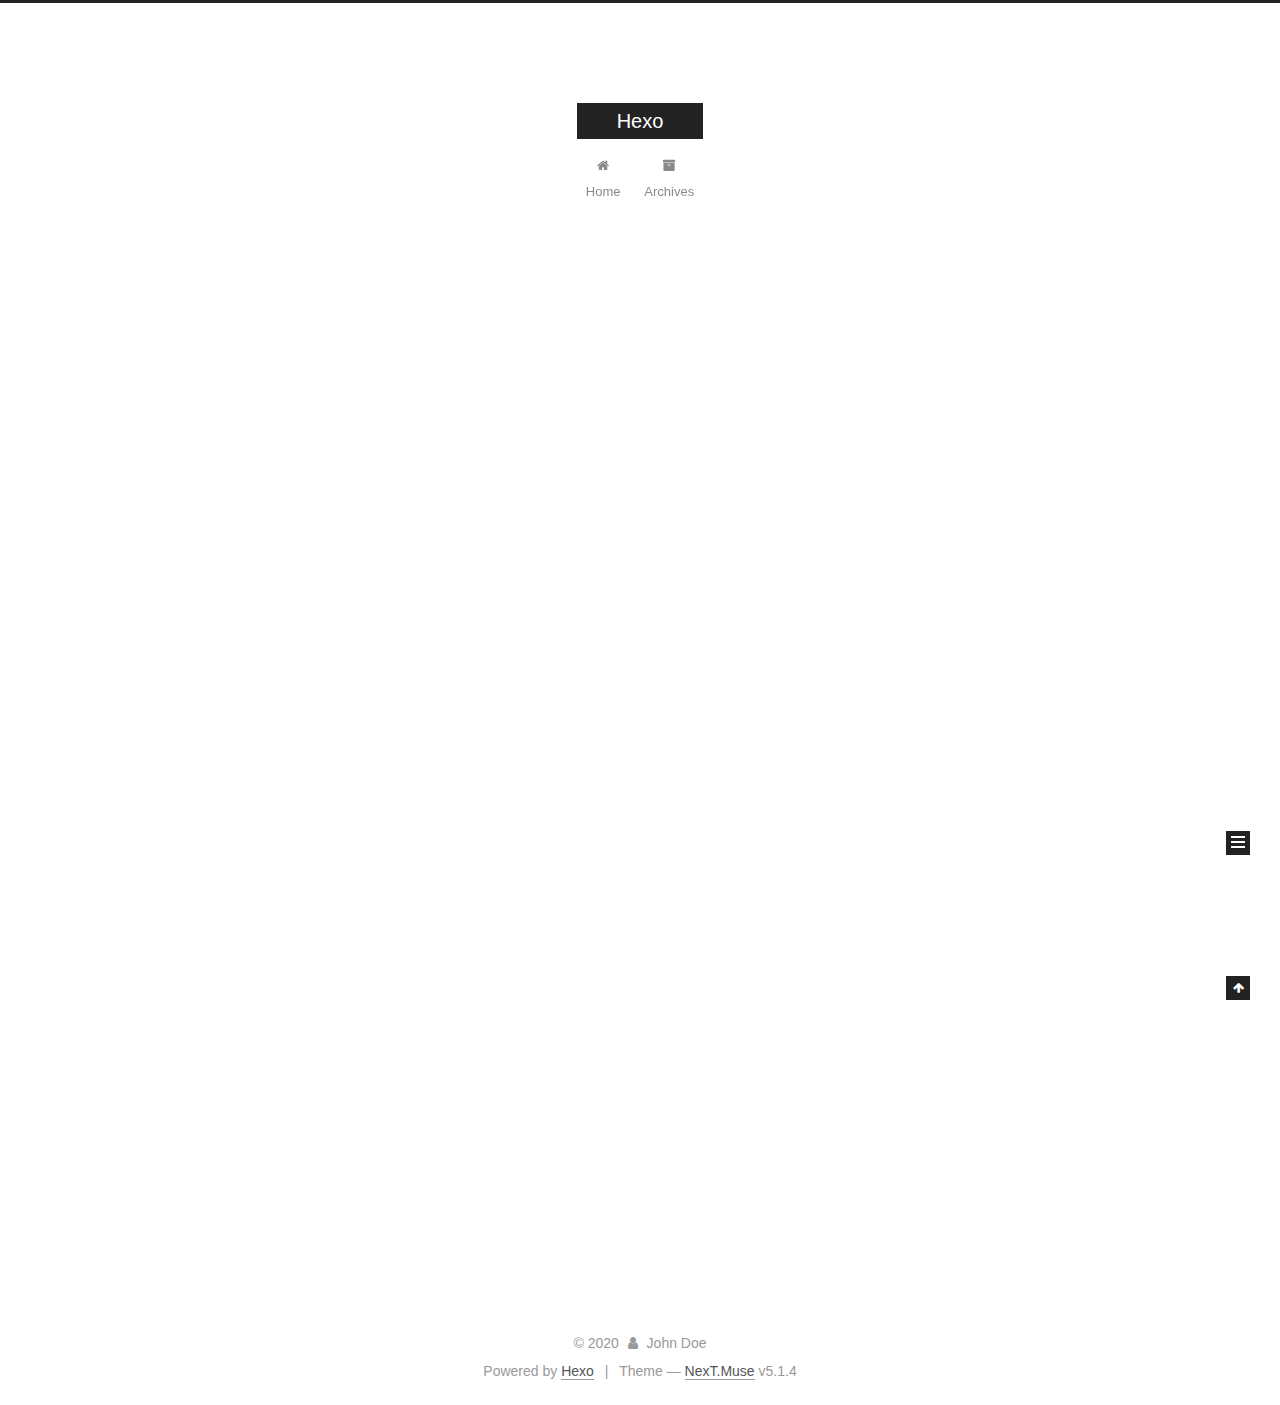
==== index.html @ 67e65409 "Site updated: 2020-12-05 16:28:05" ====
<!DOCTYPE html>



  


<html class="theme-next muse use-motion" lang="en">
<head>
  <meta charset="UTF-8"/>
<meta http-equiv="X-UA-Compatible" content="IE=edge" />
<meta name="viewport" content="width=device-width, initial-scale=1, maximum-scale=1"/>
<meta name="theme-color" content="#222">









<meta http-equiv="Cache-Control" content="no-transform" />
<meta http-equiv="Cache-Control" content="no-siteapp" />
















  
  
  <link href="/lib/fancybox/source/jquery.fancybox.css?v=2.1.5" rel="stylesheet" type="text/css" />







<link href="/lib/font-awesome/css/font-awesome.min.css?v=4.6.2" rel="stylesheet" type="text/css" />

<link href="/css/main.css?v=5.1.4" rel="stylesheet" type="text/css" />


  <link rel="apple-touch-icon" sizes="180x180" href="/images/apple-touch-icon-next.png?v=5.1.4">


  <link rel="icon" type="image/png" sizes="32x32" href="/images/favicon-32x32-next.png?v=5.1.4">


  <link rel="icon" type="image/png" sizes="16x16" href="/images/favicon-16x16-next.png?v=5.1.4">


  <link rel="mask-icon" href="/images/logo.svg?v=5.1.4" color="#222">





  <meta name="keywords" content="Hexo, NexT" />










<meta property="og:type" content="website">
<meta property="og:title" content="Hexo">
<meta property="og:url" content="http://example.com/index.html">
<meta property="og:site_name" content="Hexo">
<meta property="og:locale" content="en_US">
<meta property="article:author" content="John Doe">
<meta name="twitter:card" content="summary">



<script type="text/javascript" id="hexo.configurations">
  var NexT = window.NexT || {};
  var CONFIG = {
    root: '',
    scheme: 'Muse',
    version: '5.1.4',
    sidebar: {"position":"left","display":"post","offset":12,"b2t":false,"scrollpercent":false,"onmobile":false},
    fancybox: true,
    tabs: true,
    motion: {"enable":true,"async":false,"transition":{"post_block":"fadeIn","post_header":"slideDownIn","post_body":"slideDownIn","coll_header":"slideLeftIn","sidebar":"slideUpIn"}},
    duoshuo: {
      userId: '0',
      author: 'Author'
    },
    algolia: {
      applicationID: '',
      apiKey: '',
      indexName: '',
      hits: {"per_page":10},
      labels: {"input_placeholder":"Search for Posts","hits_empty":"We didn't find any results for the search: ${query}","hits_stats":"${hits} results found in ${time} ms"}
    }
  };
</script>



  <link rel="canonical" href="http://example.com/"/>





  <title>Hexo</title>
  








<meta name="generator" content="Hexo 5.2.0"></head>

<body itemscope itemtype="http://schema.org/WebPage" lang="en">

  
  
    
  

  <div class="container sidebar-position-left 
  page-home">
    <div class="headband"></div>

    <header id="header" class="header" itemscope itemtype="http://schema.org/WPHeader">
      <div class="header-inner"><div class="site-brand-wrapper">
  <div class="site-meta ">
    

    <div class="custom-logo-site-title">
      <a href="/"  class="brand" rel="start">
        <span class="logo-line-before"><i></i></span>
        <span class="site-title">Hexo</span>
        <span class="logo-line-after"><i></i></span>
      </a>
    </div>
      
        <p class="site-subtitle"></p>
      
  </div>

  <div class="site-nav-toggle">
    <button>
      <span class="btn-bar"></span>
      <span class="btn-bar"></span>
      <span class="btn-bar"></span>
    </button>
  </div>
</div>

<nav class="site-nav">
  

  
    <ul id="menu" class="menu">
      
        
        <li class="menu-item menu-item-home">
          <a href="/%20" rel="section">
            
              <i class="menu-item-icon fa fa-fw fa-home"></i> <br />
            
            Home
          </a>
        </li>
      
        
        <li class="menu-item menu-item-archives">
          <a href="/archives/%20" rel="section">
            
              <i class="menu-item-icon fa fa-fw fa-archive"></i> <br />
            
            Archives
          </a>
        </li>
      

      
    </ul>
  

  
</nav>



 </div>
    </header>

    <main id="main" class="main">
      <div class="main-inner">
        <div class="content-wrap">
          <div id="content" class="content">
            
  <section id="posts" class="posts-expand">
    
      

  

  
  
  

  <article class="post post-type-normal" itemscope itemtype="http://schema.org/Article">
  
  
  
  <div class="post-block">
    <link itemprop="mainEntityOfPage" href="http://example.com/2020/12/05/hello-world/">

    <span hidden itemprop="author" itemscope itemtype="http://schema.org/Person">
      <meta itemprop="name" content="">
      <meta itemprop="description" content="">
      <meta itemprop="image" content="/images/avatar.gif">
    </span>

    <span hidden itemprop="publisher" itemscope itemtype="http://schema.org/Organization">
      <meta itemprop="name" content="Hexo">
    </span>

    
      <header class="post-header">

        
        
          <h1 class="post-title" itemprop="name headline">
                
                <a class="post-title-link" href="/2020/12/05/hello-world/" itemprop="url">Hello World</a></h1>
        

        <div class="post-meta">
          <span class="post-time">
            
              <span class="post-meta-item-icon">
                <i class="fa fa-calendar-o"></i>
              </span>
              
                <span class="post-meta-item-text">Posted on</span>
              
              <time title="Post created" itemprop="dateCreated datePublished" datetime="2020-12-05T10:55:14+08:00">
                2020-12-05
              </time>
            

            

            
          </span>

          

          
            
          

          
          

          

          

          

        </div>
      </header>
    

    
    
    
    <div class="post-body" itemprop="articleBody">

      
      

      
        
          
            <p>Welcome to <a target="_blank" rel="noopener" href="https://hexo.io/">Hexo</a>! This is your very first post. Check <a target="_blank" rel="noopener" href="https://hexo.io/docs/">documentation</a> for more info. If you get any problems when using Hexo, you can find the answer in <a target="_blank" rel="noopener" href="https://hexo.io/docs/troubleshooting.html">troubleshooting</a> or you can ask me on <a target="_blank" rel="noopener" href="https://github.com/hexojs/hexo/issues">GitHub</a>.</p>
<h2 id="Quick-Start"><a href="#Quick-Start" class="headerlink" title="Quick Start"></a>Quick Start</h2><h3 id="Create-a-new-post"><a href="#Create-a-new-post" class="headerlink" title="Create a new post"></a>Create a new post</h3><figure class="highlight bash"><table><tr><td class="gutter"><pre><span class="line">1</span><br></pre></td><td class="code"><pre><span class="line">$ hexo new <span class="string">&quot;My New Post&quot;</span></span><br></pre></td></tr></table></figure>

<p>More info: <a target="_blank" rel="noopener" href="https://hexo.io/docs/writing.html">Writing</a></p>
<h3 id="Run-server"><a href="#Run-server" class="headerlink" title="Run server"></a>Run server</h3><figure class="highlight bash"><table><tr><td class="gutter"><pre><span class="line">1</span><br></pre></td><td class="code"><pre><span class="line">$ hexo server</span><br></pre></td></tr></table></figure>

<p>More info: <a target="_blank" rel="noopener" href="https://hexo.io/docs/server.html">Server</a></p>
<h3 id="Generate-static-files"><a href="#Generate-static-files" class="headerlink" title="Generate static files"></a>Generate static files</h3><figure class="highlight bash"><table><tr><td class="gutter"><pre><span class="line">1</span><br></pre></td><td class="code"><pre><span class="line">$ hexo generate</span><br></pre></td></tr></table></figure>

<p>More info: <a target="_blank" rel="noopener" href="https://hexo.io/docs/generating.html">Generating</a></p>
<h3 id="Deploy-to-remote-sites"><a href="#Deploy-to-remote-sites" class="headerlink" title="Deploy to remote sites"></a>Deploy to remote sites</h3><figure class="highlight bash"><table><tr><td class="gutter"><pre><span class="line">1</span><br></pre></td><td class="code"><pre><span class="line">$ hexo deploy</span><br></pre></td></tr></table></figure>

<p>More info: <a target="_blank" rel="noopener" href="https://hexo.io/docs/one-command-deployment.html">Deployment</a></p>

          
        
      
    </div>
    
    
    

    

    

    

    <footer class="post-footer">
      

      

      

      
      
        <div class="post-eof"></div>
      
    </footer>
  </div>
  
  
  
  </article>


    
  </section>

  


          </div>
          


          

        </div>
        
          
  
  <div class="sidebar-toggle">
    <div class="sidebar-toggle-line-wrap">
      <span class="sidebar-toggle-line sidebar-toggle-line-first"></span>
      <span class="sidebar-toggle-line sidebar-toggle-line-middle"></span>
      <span class="sidebar-toggle-line sidebar-toggle-line-last"></span>
    </div>
  </div>

  <aside id="sidebar" class="sidebar">
    
    <div class="sidebar-inner">

      

      

      <section class="site-overview-wrap sidebar-panel sidebar-panel-active">
        <div class="site-overview">
          <div class="site-author motion-element" itemprop="author" itemscope itemtype="http://schema.org/Person">
            
              <p class="site-author-name" itemprop="name"></p>
              <p class="site-description motion-element" itemprop="description"></p>
          </div>

          <nav class="site-state motion-element">

            
              <div class="site-state-item site-state-posts">
              
                <a href="/archives/%20%7C%7C%20archive">
              
                  <span class="site-state-item-count">1</span>
                  <span class="site-state-item-name">posts</span>
                </a>
              </div>
            

            

            

          </nav>

          

          

          
          

          
          

          

        </div>
      </section>

      

      

    </div>
  </aside>


        
      </div>
    </main>

    <footer id="footer" class="footer">
      <div class="footer-inner">
        <div class="copyright">&copy; <span itemprop="copyrightYear">2020</span>
  <span class="with-love">
    <i class="fa fa-user"></i>
  </span>
  <span class="author" itemprop="copyrightHolder">John Doe</span>

  
</div>


  <div class="powered-by">Powered by <a class="theme-link" target="_blank" href="https://hexo.io">Hexo</a></div>



  <span class="post-meta-divider">|</span>



  <div class="theme-info">Theme &mdash; <a class="theme-link" target="_blank" href="https://github.com/iissnan/hexo-theme-next">NexT.Muse</a> v5.1.4</div>




        







        
      </div>
    </footer>

    
      <div class="back-to-top">
        <i class="fa fa-arrow-up"></i>
        
      </div>
    

    

  </div>

  

<script type="text/javascript">
  if (Object.prototype.toString.call(window.Promise) !== '[object Function]') {
    window.Promise = null;
  }
</script>









  












  
  
    <script type="text/javascript" src="/lib/jquery/index.js?v=2.1.3"></script>
  

  
  
    <script type="text/javascript" src="/lib/fastclick/lib/fastclick.min.js?v=1.0.6"></script>
  

  
  
    <script type="text/javascript" src="/lib/jquery_lazyload/jquery.lazyload.js?v=1.9.7"></script>
  

  
  
    <script type="text/javascript" src="/lib/velocity/velocity.min.js?v=1.2.1"></script>
  

  
  
    <script type="text/javascript" src="/lib/velocity/velocity.ui.min.js?v=1.2.1"></script>
  

  
  
    <script type="text/javascript" src="/lib/fancybox/source/jquery.fancybox.pack.js?v=2.1.5"></script>
  


  


  <script type="text/javascript" src="/js/src/utils.js?v=5.1.4"></script>

  <script type="text/javascript" src="/js/src/motion.js?v=5.1.4"></script>



  
  

  

  


  <script type="text/javascript" src="/js/src/bootstrap.js?v=5.1.4"></script>



  


  




	





  





  












  





  

  

  

  
  

  

  

  

</body>
</html>
---- css/main.css ----
/* normalize.css v3.0.2 | MIT License | git.io/normalize */
html {
  font-family: sans-serif; /* 1 */
  -ms-text-size-adjust: 100%; /* 2 */
  -webkit-text-size-adjust: 100%; /* 2 */
}
body {
  margin: 0;
}
article,
aside,
details,
figcaption,
figure,
footer,
header,
hgroup,
main,
menu,
nav,
section,
summary {
  display: block;
}
audio,
canvas,
progress,
video {
  display: inline-block; /* 1 */
  vertical-align: baseline; /* 2 */
}
audio:not([controls]) {
  display: none;
  height: 0;
}
[hidden],
template {
  display: none;
}
a {
  background-color: transparent;
}
a:active,
a:hover {
  outline: 0;
}
abbr[title] {
  border-bottom: 1px dotted;
}
b,
strong {
  font-weight: bold;
}
dfn {
  font-style: italic;
}
h1 {
  font-size: 2em;
  margin: 0.67em 0;
}
mark {
  background: #ff0;
  color: #000;
}
small {
  font-size: 80%;
}
sub,
sup {
  font-size: 75%;
  line-height: 0;
  position: relative;
  vertical-align: baseline;
}
sup {
  top: -0.5em;
}
sub {
  bottom: -0.25em;
}
img {
  border: 0;
}
svg:not(:root) {
  overflow: hidden;
}
figure {
  margin: 1em 40px;
}
hr {
  -moz-box-sizing: content-box;
  box-sizing: content-box;
  height: 0;
}
pre {
  overflow: auto;
}
code,
kbd,
pre,
samp {
  font-family: monospace, monospace;
  font-size: 1em;
}
button,
input,
optgroup,
select,
textarea {
  color: inherit; /* 1 */
  font: inherit; /* 2 */
  margin: 0; /* 3 */
}
button {
  overflow: visible;
}
button,
select {
  text-transform: none;
}
button,
html input[type="button"],
input[type="reset"],
input[type="submit"] {
  -webkit-appearance: button; /* 2 */
  cursor: pointer; /* 3 */
}
button[disabled],
html input[disabled] {
  cursor: default;
}
button::-moz-focus-inner,
input::-moz-focus-inner {
  border: 0;
  padding: 0;
}
input {
  line-height: normal;
}
input[type="checkbox"],
input[type="radio"] {
  box-sizing: border-box; /* 1 */
  padding: 0; /* 2 */
}
input[type="number"]::-webkit-inner-spin-button,
input[type="number"]::-webkit-outer-spin-button {
  height: auto;
}
input[type="search"] {
  -webkit-appearance: textfield; /* 1 */
  -moz-box-sizing: content-box;
  -webkit-box-sizing: content-box; /* 2 */
  box-sizing: content-box;
}
input[type="search"]::-webkit-search-cancel-button,
input[type="search"]::-webkit-search-decoration {
  -webkit-appearance: none;
}
fieldset {
  border: 1px solid #c0c0c0;
  margin: 0 2px;
  padding: 0.35em 0.625em 0.75em;
}
legend {
  border: 0; /* 1 */
  padding: 0; /* 2 */
}
textarea {
  overflow: auto;
}
optgroup {
  font-weight: bold;
}
table {
  border-collapse: collapse;
  border-spacing: 0;
}
td,
th {
  padding: 0;
}
::selection {
  background: #262a30;
  color: #fff;
}
body {
  position: relative;
  font-family: 'Lato', "PingFang SC", "Microsoft YaHei", sans-serif;
  font-size: 14px;
  line-height: 2;
  color: #555;
  background: #fff;
}
@media (max-width: 767px) {
  body {
    padding-right: 0 !important;
  }
}
@media (min-width: 768px) and (max-width: 991px) {
  body {
    padding-right: 0 !important;
  }
}
@media (min-width: 1600px) {
  body {
    font-size: 16px;
  }
}
h1,
h2,
h3,
h4,
h5,
h6 {
  margin: 0;
  padding: 0;
  font-weight: bold;
  line-height: 1.5;
  font-family: 'Lato', "PingFang SC", "Microsoft YaHei", sans-serif;
}
h2,
h3,
h4,
h5,
h6 {
  margin: 20px 0 15px;
}
h1 {
  font-size: 22px;
}
@media (max-width: 767px) {
  h1 {
    font-size: 18px;
  }
}
h2 {
  font-size: 20px;
}
@media (max-width: 767px) {
  h2 {
    font-size: 16px;
  }
}
h3 {
  font-size: 18px;
}
@media (max-width: 767px) {
  h3 {
    font-size: 14px;
  }
}
h4 {
  font-size: 16px;
}
@media (max-width: 767px) {
  h4 {
    font-size: 12px;
  }
}
h5 {
  font-size: 14px;
}
@media (max-width: 767px) {
  h5 {
    font-size: 10px;
  }
}
h6 {
  font-size: 12px;
}
@media (max-width: 767px) {
  h6 {
    font-size: 8px;
  }
}
p {
  margin: 0 0 20px 0;
}
a {
  color: #555;
  text-decoration: none;
  outline: none;
  border-bottom: 1px solid #999;
  word-wrap: break-word;
}
a:hover {
  color: #222;
  border-bottom-color: #222;
}
blockquote {
  margin: 0;
  padding: 0;
}
img {
  display: block;
  margin: auto;
  max-width: 100%;
  height: auto;
}
hr {
  margin: 40px 0;
  height: 3px;
  border: none;
  background-color: #ddd;
  background-image: repeating-linear-gradient(-45deg, #fff, #fff 4px, transparent 4px, transparent 8px);
}
blockquote {
  padding: 0 15px;
  color: #666;
  border-left: 4px solid #ddd;
}
blockquote cite::before {
  content: "-";
  padding: 0 5px;
}
dt {
  font-weight: 700;
}
dd {
  margin: 0;
  padding: 0;
}
kbd {
  border: 1px solid #ccc;
  border-radius: 0.2em;
  box-shadow: 0.1em 0.1em 0.2em rgba(0,0,0,0.1);
  background-color: #f9f9f9;
  font-family: inherit;
  background-image: -webkit-linear-gradient(top, #eee, #fff, #eee);
  padding: 0.1em 0.3em;
  white-space: nowrap;
}
.text-left {
  text-align: left;
}
.text-center {
  text-align: center;
}
.text-right {
  text-align: right;
}
.text-justify {
  text-align: justify;
}
.text-nowrap {
  white-space: nowrap;
}
.text-lowercase {
  text-transform: lowercase;
}
.text-uppercase {
  text-transform: uppercase;
}
.text-capitalize {
  text-transform: capitalize;
}
.center-block {
  display: block;
  margin-left: auto;
  margin-right: auto;
}
.clearfix:before,
.clearfix:after {
  content: " ";
  display: table;
}
.clearfix:after {
  clear: both;
}
.pullquote {
  width: 45%;
}
.pullquote.left {
  float: left;
  margin-left: 5px;
  margin-right: 10px;
}
.pullquote.right {
  float: right;
  margin-left: 10px;
  margin-right: 5px;
}
.affix.affix.affix {
  position: fixed;
}
.translation {
  margin-top: -20px;
  font-size: 14px;
  color: #999;
}
.scrollbar-measure {
  width: 100px;
  height: 100px;
  overflow: scroll;
  position: absolute;
  top: -9999px;
}
.use-motion .motion-element {
  opacity: 0;
}
table {
  margin: 20px 0;
  width: 100%;
  border-collapse: collapse;
  border-spacing: 0;
  border: 1px solid #ddd;
  font-size: 14px;
  table-layout: fixed;
  word-wrap: break-all;
}
table>tbody>tr:nth-of-type(odd) {
  background-color: #f9f9f9;
}
table>tbody>tr:hover {
  background-color: #f5f5f5;
}
caption,
th,
td {
  padding: 8px;
  text-align: left;
  vertical-align: middle;
  font-weight: normal;
}
th,
td {
  border-bottom: 3px solid #ddd;
  border-right: 1px solid #eee;
}
th {
  padding-bottom: 10px;
  font-weight: 700;
}
td {
  border-bottom-width: 1px;
}
html,
body {
  height: 100%;
}
.container {
  position: relative;
  min-height: 100%;
}
.header-inner {
  margin: 0 auto;
  padding: 100px 0 70px;
  width: 700px;
}
@media (min-width: 1600px) {
  .container .header-inner {
    width: 900px;
  }
}
.main {
  padding-bottom: 150px;
}
.main-inner {
  margin: 0 auto;
  width: 700px;
}
@media (min-width: 1600px) {
  .container .main-inner {
    width: 900px;
  }
}
.footer {
  position: absolute;
  left: 0;
  bottom: 0;
  width: 100%;
  min-height: 50px;
}
.footer-inner {
  box-sizing: border-box;
  margin: 20px auto;
  width: 700px;
}
@media (min-width: 1600px) {
  .container .footer-inner {
    width: 900px;
  }
}
pre,
.highlight {
  overflow: auto;
  margin: 20px 0;
  padding: 0;
  font-size: 13px;
  color: #4d4d4c;
  background: #f7f7f7;
  line-height: 1.6;
}
pre,
code {
  font-family: consolas, Menlo, "PingFang SC", "Microsoft YaHei", monospace;
}
code {
  padding: 2px 4px;
  word-wrap: break-word;
  color: #555;
  background: #eee;
  border-radius: 3px;
  font-size: 13px;
}
pre {
  padding: 10px;
}
pre code {
  padding: 0;
  color: #4d4d4c;
  background: none;
  text-shadow: none;
}
.highlight {
  border-radius: 1px;
}
.highlight pre {
  border: none;
  margin: 0;
  padding: 10px 0;
}
.highlight table {
  margin: 0;
  width: auto;
  border: none;
}
.highlight td {
  border: none;
  padding: 0;
}
.highlight figcaption {
  font-size: 1em;
  color: #4d4d4c;
  line-height: 1em;
  margin-bottom: 1em;
}
.highlight figcaption:before,
.highlight figcaption:after {
  content: " ";
  display: table;
}
.highlight figcaption:after {
  clear: both;
}
.highlight figcaption a {
  float: right;
  color: #4d4d4c;
}
.highlight figcaption a:hover {
  border-bottom-color: #4d4d4c;
}
.highlight .gutter pre {
  padding-left: 10px;
  padding-right: 10px;
  color: #869194;
  text-align: right;
  background-color: #eff2f3;
}
.highlight .code pre {
  width: 100%;
  padding-left: 10px;
  padding-right: 10px;
  background-color: #f7f7f7;
}
.highlight .line {
  height: 20px;
}
.gutter {
  -webkit-user-select: none;
  -moz-user-select: none;
  -ms-user-select: none;
  user-select: none;
}
.gist table {
  width: auto;
}
.gist table td {
  border: none;
}
pre .deletion {
  background: #fdd;
}
pre .addition {
  background: #dfd;
}
pre .meta {
  color: #8959a8;
}
pre .comment {
  color: #8e908c;
}
pre .variable,
pre .attribute,
pre .tag,
pre .regexp,
pre .ruby .constant,
pre .xml .tag .title,
pre .xml .pi,
pre .xml .doctype,
pre .html .doctype,
pre .css .id,
pre .css .class,
pre .css .pseudo {
  color: #c82829;
}
pre .number,
pre .preprocessor,
pre .built_in,
pre .literal,
pre .params,
pre .constant,
pre .command {
  color: #f5871f;
}
pre .ruby .class .title,
pre .css .rules .attribute,
pre .string,
pre .value,
pre .inheritance,
pre .header,
pre .ruby .symbol,
pre .xml .cdata,
pre .special,
pre .number,
pre .formula {
  color: #718c00;
}
pre .title,
pre .css .hexcolor {
  color: #3e999f;
}
pre .function,
pre .python .decorator,
pre .python .title,
pre .ruby .function .title,
pre .ruby .title .keyword,
pre .perl .sub,
pre .javascript .title,
pre .coffeescript .title {
  color: #4271ae;
}
pre .keyword,
pre .javascript .function {
  color: #8959a8;
}
.full-image.full-image.full-image.full-image {
  border: none;
  max-width: 100%;
  width: auto;
  margin: 20px auto 25px;
}
@media (min-width: 992px) {
  .full-image.full-image.full-image.full-image {
    max-width: none;
    width: 110%;
    margin: 25px -5%;
  }
}
.blockquote-center,
.page-home .post-type-quote blockquote,
.page-post-detail .post-type-quote blockquote {
  position: relative;
  margin: 40px 0;
  padding: 0;
  border-left: none;
  text-align: center;
}
.blockquote-center::before,
.page-home .post-type-quote blockquote::before,
.page-post-detail .post-type-quote blockquote::before,
.blockquote-center::after,
.page-home .post-type-quote blockquote::after,
.page-post-detail .post-type-quote blockquote::after {
  position: absolute;
  content: ' ';
  display: block;
  width: 100%;
  height: 24px;
  opacity: 0.2;
  background-repeat: no-repeat;
  background-position: 0 -6px;
  background-size: 22px 22px;
}
.blockquote-center::before,
.page-home .post-type-quote blockquote::before,
.page-post-detail .post-type-quote blockquote::before {
  top: -20px;
  background-image: url("../images/quote-l.svg");
  border-top: 1px solid #ccc;
}
.blockquote-center::after,
.page-home .post-type-quote blockquote::after,
.page-post-detail .post-type-quote blockquote::after {
  bottom: -20px;
  background-image: url("../images/quote-r.svg");
  border-bottom: 1px solid #ccc;
  background-position: 100% 8px;
}
.blockquote-center p,
.page-home .post-type-quote blockquote p,
.page-post-detail .post-type-quote blockquote p,
.blockquote-center div,
.page-home .post-type-quote blockquote div,
.page-post-detail .post-type-quote blockquote div {
  text-align: center;
}
.post .post-body .group-picture img {
  box-sizing: border-box;
  padding: 0 3px;
  border: none;
}
.post .group-picture-row {
  overflow: hidden;
  margin-top: 6px;
}
.post .group-picture-row:first-child {
  margin-top: 0;
}
.post .group-picture-column {
  float: left;
}
.page-post-detail .post-body .group-picture-column {
  float: none;
  margin-top: 10px;
  width: auto !important;
}
.page-post-detail .post-body .group-picture-column img {
  margin: 0 auto;
}
.page-archive .group-picture-container {
  overflow: hidden;
}
.page-archive .group-picture-row {
  float: left;
}
.page-archive .group-picture-row:first-child {
  margin-top: 6px;
}
.page-archive .group-picture-column {
  max-width: 150px;
  max-height: 150px;
}
.post-body .note {
  position: relative;
  padding: 15px;
  margin-bottom: 20px;
  border: 1px solid #eee;
  border-left-width: 5px;
  border-radius: 3px;
}
.post-body .note h2,
.post-body .note h3,
.post-body .note h4,
.post-body .note h5,
.post-body .note h6 {
  margin-top: 0;
  margin-bottom: 0;
  border-bottom: initial;
  padding-top: 0 !important;
}
.post-body .note p:first-child,
.post-body .note ul:first-child,
.post-body .note ol:first-child,
.post-body .note table:first-child,
.post-body .note pre:first-child,
.post-body .note blockquote:first-child {
  margin-top: 0;
}
.post-body .note p:last-child,
.post-body .note ul:last-child,
.post-body .note ol:last-child,
.post-body .note table:last-child,
.post-body .note pre:last-child,
.post-body .note blockquote:last-child {
  margin-bottom: 0;
}
.post-body .note.default {
  border-left-color: #777;
}
.post-body .note.default h2,
.post-body .note.default h3,
.post-body .note.default h4,
.post-body .note.default h5,
.post-body .note.default h6 {
  color: #777;
}
.post-body .note.primary {
  border-left-color: #6f42c1;
}
.post-body .note.primary h2,
.post-body .note.primary h3,
.post-body .note.primary h4,
.post-body .note.primary h5,
.post-body .note.primary h6 {
  color: #6f42c1;
}
.post-body .note.info {
  border-left-color: #428bca;
}
.post-body .note.info h2,
.post-body .note.info h3,
.post-body .note.info h4,
.post-body .note.info h5,
.post-body .note.info h6 {
  color: #428bca;
}
.post-body .note.success {
  border-left-color: #5cb85c;
}
.post-body .note.success h2,
.post-body .note.success h3,
.post-body .note.success h4,
.post-body .note.success h5,
.post-body .note.success h6 {
  color: #5cb85c;
}
.post-body .note.warning {
  border-left-color: #f0ad4e;
}
.post-body .note.warning h2,
.post-body .note.warning h3,
.post-body .note.warning h4,
.post-body .note.warning h5,
.post-body .note.warning h6 {
  color: #f0ad4e;
}
.post-body .note.danger {
  border-left-color: #d9534f;
}
.post-body .note.danger h2,
.post-body .note.danger h3,
.post-body .note.danger h4,
.post-body .note.danger h5,
.post-body .note.danger h6 {
  color: #d9534f;
}
.post-body .label {
  display: inline;
  padding: 0 2px;
  white-space: nowrap;
}
.post-body .label.default {
  background-color: #f0f0f0;
}
.post-body .label.primary {
  background-color: #efe6f7;
}
.post-body .label.info {
  background-color: #e5f2f8;
}
.post-body .label.success {
  background-color: #e7f4e9;
}
.post-body .label.warning {
  background-color: #fcf6e1;
}
.post-body .label.danger {
  background-color: #fae8eb;
}
.post-body .tabs {
  position: relative;
  display: block;
  margin-bottom: 20px;
  padding-top: 10px;
}
.post-body .tabs ul.nav-tabs {
  margin: 0;
  padding: 0;
  display: flex;
  margin-bottom: -1px;
}
@media (max-width: 413px) {
  .post-body .tabs ul.nav-tabs {
    display: block;
    margin-bottom: 5px;
  }
}
.post-body .tabs ul.nav-tabs li.tab {
  list-style-type: none !important;
  margin: 0 0.25em 0 0;
  border-top: 3px solid transparent;
  border-left: 1px solid transparent;
  border-right: 1px solid transparent;
}
@media (max-width: 413px) {
  .post-body .tabs ul.nav-tabs li.tab {
    margin: initial;
    border-top: 1px solid transparent;
    border-left: 3px solid transparent;
    border-right: 1px solid transparent;
    border-bottom: 1px solid transparent;
  }
}
.post-body .tabs ul.nav-tabs li.tab a {
  outline: 0;
  border-bottom: initial;
  display: block;
  line-height: 1.8em;
  padding: 0.25em 0.75em;
  transition-duration: 0.2s;
  transition-timing-function: ease-out;
  transition-delay: 0s;
}
.post-body .tabs ul.nav-tabs li.tab a i {
  width: 1.285714285714286em;
}
.post-body .tabs ul.nav-tabs li.tab.active {
  border-top: 3px solid #fc6423;
  border-left: 1px solid #ddd;
  border-right: 1px solid #ddd;
  background-color: #fff;
}
@media (max-width: 413px) {
  .post-body .tabs ul.nav-tabs li.tab.active {
    border-top: 1px solid #ddd;
    border-left: 3px solid #fc6423;
    border-right: 1px solid #ddd;
    border-bottom: 1px solid #ddd;
  }
}
.post-body .tabs ul.nav-tabs li.tab.active a {
  cursor: default;
  color: #555;
}
.post-body .tabs .tab-content {
  background-color: #fff;
}
.post-body .tabs .tab-content .tab-pane {
  border: 1px solid #ddd;
  padding: 20px 20px 0 20px;
}
.post-body .tabs .tab-content .tab-pane:not(.active) {
  display: none !important;
}
.post-body .tabs .tab-content .tab-pane.active {
  display: block !important;
}
.btn {
  display: inline-block;
  padding: 0 20px;
  font-size: 14px;
  color: #fff;
  background: #222;
  border: 2px solid #222;
  text-decoration: none;
  border-radius: 0;
  transition-property: background-color;
  transition-duration: 0.2s;
  transition-timing-function: ease-in-out;
  transition-delay: 0s;
  line-height: 2;
}
.btn:hover {
  border-color: #222;
  color: #222;
  background: #fff;
}
.btn +.btn {
  margin: 0 0 8px 8px;
}
.btn .fa-fw {
  width: 1.285714285714286em;
  text-align: left;
}
.btn-bar {
  display: block;
  width: 22px;
  height: 2px;
  background: #555;
  border-radius: 1px;
}
.btn-bar+.btn-bar {
  margin-top: 4px;
}
.pagination {
  margin: 120px 0 40px;
  text-align: center;
  border-top: 1px solid #eee;
}
.page-number-basic,
.pagination .prev,
.pagination .next,
.pagination .page-number,
.pagination .space {
  display: inline-block;
  position: relative;
  top: -1px;
  margin: 0 10px;
  padding: 0 11px;
}
@media (max-width: 767px) {
  .page-number-basic,
  .pagination .prev,
  .pagination .next,
  .pagination .page-number,
  .pagination .space {
    margin: 0 5px;
  }
}
.pagination .prev,
.pagination .next,
.pagination .page-number {
  border-bottom: 0;
  border-top: 1px solid #eee;
  transition-property: border-color;
  transition-duration: 0.2s;
  transition-timing-function: ease-in-out;
  transition-delay: 0s;
}
.pagination .prev:hover,
.pagination .next:hover,
.pagination .page-number:hover {
  border-top-color: #222;
}
.pagination .space {
  padding: 0;
  margin: 0;
}
.pagination .prev {
  margin-left: 0;
}
.pagination .next {
  margin-right: 0;
}
.pagination .page-number.current {
  color: #fff;
  background: #ccc;
  border-top-color: #ccc;
}
@media (max-width: 767px) {
  .pagination {
    border-top: none;
  }
  .pagination .prev,
  .pagination .next,
  .pagination .page-number {
    margin-bottom: 10px;
    border-top: 0;
    border-bottom: 1px solid #eee;
    padding: 0 10px;
  }
  .pagination .prev:hover,
  .pagination .next:hover,
  .pagination .page-number:hover {
    border-bottom-color: #222;
  }
}
.comments {
  margin: 60px 20px 0;
}
.tag-cloud {
  text-align: center;
}
.tag-cloud a {
  display: inline-block;
  margin: 10px;
}
.back-to-top {
  box-sizing: border-box;
  position: fixed;
  bottom: -100px;
  right: 30px;
  z-index: 1050;
  padding: 0 6px;
  width: 24px;
  background: #222;
  font-size: 12px;
  opacity: 1;
  color: #fff;
  cursor: pointer;
  text-align: center;
  -webkit-transform: translateZ(0);
  transition-property: bottom;
  transition-duration: 0.2s;
  transition-timing-function: ease-in-out;
  transition-delay: 0s;
}
@media (min-width: 768px) and (max-width: 991px) {
  .back-to-top {
    display: none !important;
  }
}
@media (max-width: 767px) {
  .back-to-top {
    display: none !important;
  }
}
.back-to-top.back-to-top-on {
  bottom: 19px;
}
.header {
  background: transparent;
}
.header-inner {
  position: relative;
}
.headband {
  height: 3px;
  background: #222;
}
.site-meta {
  margin: 0;
  text-align: center;
}
@media (max-width: 767px) {
  .site-meta {
    text-align: center;
  }
}
.brand {
  position: relative;
  display: inline-block;
  padding: 0 40px;
  color: #fff;
  background: #222;
  border-bottom: none;
}
.brand:hover {
  color: #fff;
}
.logo {
  display: inline-block;
  margin-right: 5px;
  line-height: 36px;
  vertical-align: top;
}
.site-title {
  display: inline-block;
  vertical-align: top;
  line-height: 36px;
  font-size: 20px;
  font-weight: normal;
  font-family: 'Lato', "PingFang SC", "Microsoft YaHei", sans-serif;
}
.site-subtitle {
  margin-top: 10px;
  font-size: 13px;
  color: #999;
}
.use-motion .brand {
  opacity: 0;
}
.use-motion .logo,
.use-motion .site-title,
.use-motion .site-subtitle {
  opacity: 0;
  position: relative;
  top: -10px;
}
.site-nav-toggle {
  display: none;
  position: absolute;
  top: 10px;
  left: 10px;
}
@media (max-width: 767px) {
  .site-nav-toggle {
    display: block;
  }
}
.site-nav-toggle button {
  margin-top: 2px;
  padding: 9px 10px;
  background: transparent;
  border: none;
}
@media (max-width: 767px) {
  .site-nav {
    display: none;
    margin: 0 -10px;
    padding: 0 10px;
    clear: both;
    border-top: 1px solid #ddd;
  }
}
@media (min-width: 768px) and (max-width: 991px) {
  .site-nav {
    display: block !important;
  }
}
@media (min-width: 992px) {
  .site-nav {
    display: block !important;
  }
}
.menu {
  margin-top: 20px;
  padding-left: 0;
  text-align: center;
}
.menu .menu-item {
  display: inline-block;
  margin: 0 10px;
  list-style: none;
}
@media screen and (max-width: 767px) {
  .menu .menu-item {
    margin-top: 10px;
  }
}
.menu .menu-item a {
  display: block;
  font-size: 13px;
  line-height: inherit;
  border-bottom: 1px solid transparent;
  transition-property: border-color;
  transition-duration: 0.2s;
  transition-timing-function: ease-in-out;
  transition-delay: 0s;
}
.menu .menu-item a:hover {
  border-bottom-color: #222;
}
.menu .menu-item .fa {
  margin-right: 5px;
}
.use-motion .menu-item {
  opacity: 0;
}
.post-body {
  font-family: 'Lato', "PingFang SC", "Microsoft YaHei", sans-serif;
}
@media (max-width: 767px) {
  .post-body {
    word-break: break-word;
  }
}
.post-body .fancybox img {
  display: block !important;
  margin: 0 auto;
  cursor: pointer;
  cursor: zoom-in;
  cursor: -webkit-zoom-in;
}
.post-body .image-caption,
.post-body .figure .caption {
  margin: -20px auto 15px;
  text-align: center;
  font-size: 14px;
  color: #999;
  font-weight: bold;
  line-height: 1;
}
.post-sticky-flag {
  display: inline-block;
  font-size: 16px;
  -ms-transform: rotate(30deg);
  -webkit-transform: rotate(30deg);
  -moz-transform: rotate(30deg);
  -ms-transform: rotate(30deg);
  -o-transform: rotate(30deg);
  transform: rotate(30deg);
}
.use-motion .post-block,
.use-motion .pagination,
.use-motion .comments {
  opacity: 0;
}
.use-motion .post-header {
  opacity: 0;
}
.use-motion .post-body {
  opacity: 0;
}
.use-motion .collection-title {
  opacity: 0;
}
.posts-expand {
  padding-top: 40px;
}
@media (max-width: 767px) {
  .posts-expand {
    margin: 0 20px;
  }
  .post-body pre .gutter pre {
    padding-right: 10px;
  }
  .post-body .highlight {
    margin-left: 0px;
    margin-right: 0px;
    padding: 0;
  }
  .post-body .highlight .gutter pre {
    padding-right: 10px;
  }
}
@media (min-width: 992px) {
  .posts-expand .post-body {
    text-align: justify;
  }
}
.posts-expand .post-body h2,
.posts-expand .post-body h3,
.posts-expand .post-body h4,
.posts-expand .post-body h5,
.posts-expand .post-body h6 {
  padding-top: 10px;
}
.posts-expand .post-body h2 .header-anchor,
.posts-expand .post-body h3 .header-anchor,
.posts-expand .post-body h4 .header-anchor,
.posts-expand .post-body h5 .header-anchor,
.posts-expand .post-body h6 .header-anchor {
  float: right;
  margin-left: 10px;
  color: #ccc;
  border-bottom-style: none;
  visibility: hidden;
}
.posts-expand .post-body h2 .header-anchor:hover,
.posts-expand .post-body h3 .header-anchor:hover,
.posts-expand .post-body h4 .header-anchor:hover,
.posts-expand .post-body h5 .header-anchor:hover,
.posts-expand .post-body h6 .header-anchor:hover {
  color: inherit;
}
.posts-expand .post-body h2:hover .header-anchor,
.posts-expand .post-body h3:hover .header-anchor,
.posts-expand .post-body h4:hover .header-anchor,
.posts-expand .post-body h5:hover .header-anchor,
.posts-expand .post-body h6:hover .header-anchor {
  visibility: visible;
}
.posts-expand .post-body ul li {
  list-style: circle;
}
.posts-expand .post-body img {
  box-sizing: border-box;
  margin: auto;
  padding: 3px;
  border: 1px solid #ddd;
}
.posts-expand .post-body .fancybox img {
  margin: 0 auto 25px;
}
@media (max-width: 767px) {
  .posts-collapse {
    margin: 0 20px;
  }
  .posts-collapse .post-title,
  .posts-collapse .post-meta {
    display: block;
    width: auto;
    text-align: left;
  }
}
.posts-collapse {
  position: relative;
  z-index: 1010;
  margin-left: 55px;
}
.posts-collapse::after {
  content: " ";
  position: absolute;
  top: 20px;
  left: 0;
  margin-left: -2px;
  width: 4px;
  height: 100%;
  background: #f5f5f5;
  z-index: -1;
}
@media (max-width: 767px) {
  .posts-collapse {
    margin: 0 20px;
  }
}
.posts-collapse .collection-title {
  position: relative;
  margin: 60px 0;
}
.posts-collapse .collection-title h1,
.posts-collapse .collection-title h2 {
  margin-left: 20px;
}
.posts-collapse .collection-title small {
  color: #bbb;
  margin-left: 5px;
}
.posts-collapse .collection-title::before {
  content: " ";
  position: absolute;
  left: 0;
  top: 50%;
  margin-left: -4px;
  margin-top: -4px;
  width: 8px;
  height: 8px;
  background: #bbb;
  border-radius: 50%;
}
.posts-collapse .post {
  margin: 30px 0;
}
.posts-collapse .post-header {
  position: relative;
  transition-duration: 0.2s;
  transition-timing-function: ease-in-out;
  transition-delay: 0s;
  transition-property: border;
  border-bottom: 1px dashed #ccc;
}
.posts-collapse .post-header::before {
  content: " ";
  position: absolute;
  left: 0;
  top: 12px;
  width: 6px;
  height: 6px;
  margin-left: -4px;
  background: #bbb;
  border-radius: 50%;
  border: 1px solid #fff;
  transition-duration: 0.2s;
  transition-timing-function: ease-in-out;
  transition-delay: 0s;
  transition-property: background;
}
.posts-collapse .post-header:hover {
  border-bottom-color: #666;
}
.posts-collapse .post-header:hover::before {
  background: #222;
}
.posts-collapse .post-meta {
  position: absolute;
  font-size: 12px;
  left: 20px;
  top: 5px;
}
.posts-collapse .post-comments-count {
  display: none;
}
.posts-collapse .post-title {
  margin-left: 60px;
  font-size: 16px;
  font-weight: normal;
  line-height: inherit;
}
.posts-collapse .post-title::after {
  margin-left: 3px;
  opacity: 0.6;
}
.posts-collapse .post-title a {
  color: #666;
  border-bottom: none;
}
.page-home .post-type-quote .post-header,
.page-post-detail .post-type-quote .post-header,
.page-home .post-type-quote .post-tags,
.page-post-detail .post-type-quote .post-tags {
  display: none;
}
.posts-expand .post-title {
  text-align: center;
  word-break: break-word;
  font-weight: 400;
}
.posts-expand .post-title-link {
  display: inline-block;
  position: relative;
  color: #555;
  border-bottom: none;
  line-height: 1.2;
  vertical-align: top;
}
.posts-expand .post-title-link::before {
  content: "";
  position: absolute;
  width: 100%;
  height: 2px;
  bottom: 0;
  left: 0;
  background-color: #000;
  visibility: hidden;
  -webkit-transform: scaleX(0);
  -moz-transform: scaleX(0);
  -ms-transform: scaleX(0);
  -o-transform: scaleX(0);
  transform: scaleX(0);
  transition-duration: 0.2s;
  transition-timing-function: ease-in-out;
  transition-delay: 0s;
}
.posts-expand .post-title-link:hover::before {
  visibility: visible;
  -webkit-transform: scaleX(1);
  -moz-transform: scaleX(1);
  -ms-transform: scaleX(1);
  -o-transform: scaleX(1);
  transform: scaleX(1);
}
.posts-expand .post-title-link .fa {
  font-size: 16px;
}
.posts-expand .post-meta {
  margin: 3px 0 60px 0;
  color: #999;
  font-family: 'Lato', "PingFang SC", "Microsoft YaHei", sans-serif;
  font-size: 12px;
  text-align: center;
}
.posts-expand .post-meta .post-category-list {
  display: inline-block;
  margin: 0;
  padding: 3px;
}
.posts-expand .post-meta .post-category-list-link {
  color: #999;
}
.posts-expand .post-meta .post-description {
  font-size: 14px;
  margin-top: 2px;
}
.post-meta-divider {
  margin: 0 0.5em;
}
.post-meta-item-icon {
  margin-right: 3px;
}
@media (min-width: 768px) and (max-width: 991px) {
  .post-meta-item-icon {
    display: inline-block;
  }
}
@media (max-width: 767px) {
  .post-meta-item-icon {
    display: inline-block;
  }
}
@media (min-width: 768px) and (max-width: 991px) {
  .post-meta-item-text {
    display: none;
  }
}
@media (max-width: 767px) {
  .post-meta-item-text {
    display: none;
  }
}
@media (max-width: 767px) {
  .posts-expand .post-comments-count {
    display: none;
  }
}
.post-button {
  margin-top: 40px;
}
.posts-expand .post-tags {
  margin-top: 40px;
  text-align: center;
}
.posts-expand .post-tags a {
  display: inline-block;
  margin-right: 10px;
  font-size: 13px;
}
.post-nav {
  display: table;
  margin-top: 15px;
  width: 100%;
  border-top: 1px solid #eee;
}
.post-nav-divider {
  display: table-cell;
  width: 10%;
}
.post-nav-item {
  display: table-cell;
  padding: 10px 0 0 0;
  width: 45%;
  vertical-align: top;
}
.post-nav-item a {
  position: relative;
  display: block;
  line-height: 25px;
  font-size: 14px;
  color: #555;
  border-bottom: none;
}
.post-nav-item a:hover {
  color: #222;
  border-bottom: none;
}
.post-nav-item a:active {
  top: 2px;
}
.post-nav-item .fa {
  position: absolute;
  top: 8px;
  left: 0;
  font-size: 12px;
}
.post-nav-next a {
  padding-left: 15px;
}
.post-nav-prev {
  text-align: right;
}
.post-nav-prev a {
  padding-right: 15px;
}
.post-nav-prev .fa {
  right: 0;
  left: auto;
}
.posts-expand .post-eof {
  display: block;
  margin: 80px auto 60px;
  width: 8%;
  height: 1px;
  background: #ccc;
  text-align: center;
}
.post:last-child .post-eof.post-eof.post-eof {
  display: none;
}
.post-gallery {
  display: table;
  table-layout: fixed;
  width: 100%;
  border-collapse: separate;
}
.post-gallery-row {
  display: table-row;
}
.post-gallery .post-gallery-img {
  display: table-cell;
  text-align: center;
  vertical-align: middle;
  border: none;
}
.post-gallery .post-gallery-img img {
  max-width: 100%;
  max-height: 100%;
  border: none;
}
.fancybox-close,
.fancybox-close:hover {
  border: none;
}
.rtl.post-body p,
.rtl.post-body a,
.rtl.post-body h1,
.rtl.post-body h2,
.rtl.post-body h3,
.rtl.post-body h4,
.rtl.post-body h5,
.rtl.post-body h6,
.rtl.post-body li,
.rtl.post-body ul,
.rtl.post-body ol {
  direction: rtl;
  font-family: UKIJ Ekran;
}
.rtl.post-title {
  font-family: UKIJ Ekran;
}
.sidebar {
  position: fixed;
  right: 0;
  top: 0;
  bottom: 0;
  width: 0;
  z-index: 1040;
  box-shadow: inset 0 2px 6px #000;
  background: #222;
  -webkit-transform: translateZ(0);
}
.sidebar a {
  color: #999;
  border-bottom-color: #555;
}
.sidebar a:hover {
  color: #eee;
}
@media (min-width: 768px) and (max-width: 991px) {
  .sidebar {
    display: none !important;
  }
}
@media (max-width: 767px) {
  .sidebar {
    display: none !important;
  }
}
.sidebar-inner {
  position: relative;
  padding: 20px 10px;
  color: #999;
  text-align: center;
}
.site-overview-wrap {
  overflow: hidden;
}
.site-overview {
  overflow-y: auto;
  overflow-x: hidden;
}
.sidebar-toggle {
  position: fixed;
  right: 30px;
  bottom: 45px;
  width: 14px;
  height: 14px;
  padding: 5px;
  background: #222;
  line-height: 0;
  z-index: 1050;
  cursor: pointer;
  -webkit-transform: translateZ(0);
}
@media (min-width: 768px) and (max-width: 991px) {
  .sidebar-toggle {
    display: none !important;
  }
}
@media (max-width: 767px) {
  .sidebar-toggle {
    display: none !important;
  }
}
.sidebar-toggle-line {
  position: relative;
  display: inline-block;
  vertical-align: top;
  height: 2px;
  width: 100%;
  background: #fff;
  margin-top: 3px;
}
.sidebar-toggle-line:first-child {
  margin-top: 0;
}
.site-author-image {
  display: block;
  margin: 0 auto;
  padding: 2px;
  max-width: 96px;
  height: auto;
  border: 2px solid #333;
}
.site-author-name {
  margin: 5px 0 0;
  text-align: center;
  color: #f5f5f5;
  font-weight: normal;
}
.site-description {
  margin-top: 5px;
  text-align: center;
  font-size: 14px;
  color: #999;
}
.site-state {
  overflow: hidden;
  line-height: 1.4;
  white-space: nowrap;
  text-align: center;
}
.site-state-item {
  display: inline-block;
  padding: 0 15px;
  border-left: 1px solid #333;
}
.site-state-item:first-child {
  border-left: none;
}
.site-state-item a {
  border-bottom: none;
}
.site-state-item-count {
  display: block;
  text-align: center;
  color: inherit;
  font-weight: 600;
  font-size: 18px;
}
.site-state-item-name {
  font-size: 13px;
  color: inherit;
}
.feed-link {
  margin-top: 20px;
}
.feed-link a {
  display: inline-block;
  padding: 0 15px;
  color: #fc6423;
  border: 1px solid #fc6423;
  border-radius: 4px;
}
.feed-link a i {
  color: #fc6423;
  font-size: 14px;
}
.feed-link a:hover {
  color: #fff;
  background: #fc6423;
}
.feed-link a:hover i {
  color: #fff;
}
.links-of-author {
  margin-top: 20px;
}
.links-of-author a {
  display: inline-block;
  vertical-align: middle;
  margin-right: 10px;
  margin-bottom: 10px;
  border-bottom-color: #555;
  font-size: 13px;
}
.links-of-author a:before {
  display: inline-block;
  vertical-align: middle;
  margin-right: 3px;
  content: " ";
  width: 4px;
  height: 4px;
  border-radius: 50%;
  background: #1be387;
}
.links-of-blogroll {
  font-size: 13px;
}
.links-of-blogroll-title {
  margin-top: 20px;
  font-size: 14px;
  font-weight: 600;
}
.links-of-blogroll-list {
  margin: 0;
  padding: 0;
  list-style: none;
}
.links-of-blogroll-item {
  padding: 2px 10px;
}
.links-of-blogroll-item a {
  max-width: 280px;
  box-sizing: border-box;
  display: inline-block;
  overflow: hidden;
  white-space: nowrap;
  text-overflow: ellipsis;
}
.sidebar-nav {
  margin: 0 0 20px;
  padding-left: 0;
}
.sidebar-nav li {
  display: inline-block;
  cursor: pointer;
  border-bottom: 1px solid transparent;
  font-size: 14px;
  color: #555;
}
.sidebar-nav li:hover {
  color: #f5f5f5;
}
.page-post-detail .sidebar-nav-toc {
  padding: 0 5px;
}
.page-post-detail .sidebar-nav-overview {
  margin-left: 10px;
}
.sidebar-nav .sidebar-nav-active {
  color: #87daff;
  border-bottom-color: #87daff;
}
.sidebar-nav .sidebar-nav-active:hover {
  color: #87daff;
}
.sidebar-panel {
  display: none;
}
.sidebar-panel-active {
  display: block;
}
.post-toc-empty {
  font-size: 14px;
  color: #666;
}
.post-toc-wrap {
  overflow: hidden;
}
.post-toc {
  overflow: auto;
}
.post-toc ol {
  margin: 0;
  padding: 0 2px 5px 10px;
  text-align: left;
  list-style: none;
  font-size: 14px;
}
.post-toc ol > ol {
  padding-left: 0;
}
.post-toc ol a {
  transition-duration: 0.2s;
  transition-timing-function: ease-in-out;
  transition-delay: 0s;
  transition-property: all;
  color: #999;
  border-bottom-color: #555;
}
.post-toc ol a:hover {
  color: #ccc;
  border-bottom-color: #ccc;
}
.post-toc .nav-item {
  overflow: hidden;
  text-overflow: ellipsis;
  text-align: justify;
  white-space: nowrap;
  line-height: 1.8;
}
.post-toc .nav .nav-child {
  display: none;
}
.post-toc .nav .active > .nav-child {
  display: block;
}
.post-toc .nav .active-current > .nav-child {
  display: block;
}
.post-toc .nav .active-current > .nav-child > .nav-item {
  display: block;
}
.post-toc .nav .active > a {
  color: #87daff;
  border-bottom-color: #87daff;
}
.post-toc .nav .active-current > a {
  color: #87daff;
}
.post-toc .nav .active-current > a:hover {
  color: #87daff;
}
.footer {
  font-size: 14px;
  color: #999;
}
.footer img {
  border: none;
}
.footer-inner {
  text-align: center;
}
.with-love {
  display: inline-block;
  margin: 0 5px;
}
.powered-by,
.theme-info {
  display: inline-block;
}
.cc-license {
  margin-top: 10px;
  text-align: center;
}
.cc-license .cc-opacity {
  opacity: 0.7;
  border-bottom: none;
}
.cc-license .cc-opacity:hover {
  opacity: 0.9;
}
.cc-license img {
  display: inline-block;
}
.theme-next #ds-thread #ds-reset {
  color: #555;
}
.theme-next #ds-thread #ds-reset .ds-replybox {
  margin-bottom: 30px;
}
.theme-next #ds-thread #ds-reset .ds-replybox .ds-avatar,
.theme-next #ds-reset .ds-avatar img {
  box-shadow: none;
}
.theme-next #ds-thread #ds-reset .ds-textarea-wrapper {
  border-color: #c7d4e1;
  background: none;
  border-top-right-radius: 3px;
  border-top-left-radius: 3px;
}
.theme-next #ds-thread #ds-reset .ds-textarea-wrapper textarea {
  height: 60px;
}
.theme-next #ds-reset .ds-rounded-top {
  border-radius: 0;
}
.theme-next #ds-thread #ds-reset .ds-post-toolbar {
  box-sizing: border-box;
  border: 1px solid #c7d4e1;
  background: #f6f8fa;
}
.theme-next #ds-thread #ds-reset .ds-post-options {
  height: 40px;
  border: none;
  background: none;
}
.theme-next #ds-thread #ds-reset .ds-toolbar-buttons {
  top: 11px;
}
.theme-next #ds-thread #ds-reset .ds-sync {
  top: 5px;
}
.theme-next #ds-thread #ds-reset .ds-post-button {
  top: 4px;
  right: 5px;
  width: 90px;
  height: 30px;
  border: 1px solid #c5ced7;
  border-radius: 3px;
  background-image: linear-gradient(#fbfbfc, #f5f7f9);
  color: #60676d;
}
.theme-next #ds-thread #ds-reset .ds-post-button:hover {
  background-position: 0 -30px;
  color: #60676d;
}
.theme-next #ds-thread #ds-reset .ds-comments-info {
  padding: 10px 0;
}
.theme-next #ds-thread #ds-reset .ds-sort {
  display: none;
}
.theme-next #ds-thread #ds-reset li.ds-tab a.ds-current {
  border: none;
  background: #f6f8fa;
  color: #60676d;
}
.theme-next #ds-thread #ds-reset li.ds-tab a.ds-current:hover {
  background-color: #e9f0f7;
  color: #60676d;
}
.theme-next #ds-thread #ds-reset li.ds-tab a {
  border-radius: 2px;
  padding: 5px;
}
.theme-next #ds-thread #ds-reset .ds-login-buttons p {
  color: #999;
  line-height: 36px;
}
.theme-next #ds-thread #ds-reset .ds-login-buttons .ds-service-list li {
  height: 28px;
}
.theme-next #ds-thread #ds-reset .ds-service-list a {
  background: none;
  padding: 5px;
  border: 1px solid;
  border-radius: 3px;
  text-align: center;
}
.theme-next #ds-thread #ds-reset .ds-service-list a:hover {
  color: #fff;
  background: #666;
}
.theme-next #ds-thread #ds-reset .ds-service-list .ds-weibo {
  color: #fc9b00;
  border-color: #fc9b00;
}
.theme-next #ds-thread #ds-reset .ds-service-list .ds-weibo:hover {
  background: #fc9b00;
}
.theme-next #ds-thread #ds-reset .ds-service-list .ds-qq {
  color: #60a3ec;
  border-color: #60a3ec;
}
.theme-next #ds-thread #ds-reset .ds-service-list .ds-qq:hover {
  background: #60a3ec;
}
.theme-next #ds-thread #ds-reset .ds-service-list .ds-renren {
  color: #2e7ac4;
  border-color: #2e7ac4;
}
.theme-next #ds-thread #ds-reset .ds-service-list .ds-renren:hover {
  background: #2e7ac4;
}
.theme-next #ds-thread #ds-reset .ds-service-list .ds-douban {
  color: #37994c;
  border-color: #37994c;
}
.theme-next #ds-thread #ds-reset .ds-service-list .ds-douban:hover {
  background: #37994c;
}
.theme-next #ds-thread #ds-reset .ds-service-list .ds-kaixin {
  color: #fef20d;
  border-color: #fef20d;
}
.theme-next #ds-thread #ds-reset .ds-service-list .ds-kaixin:hover {
  background: #fef20d;
}
.theme-next #ds-thread #ds-reset .ds-service-list .ds-netease {
  color: #f00;
  border-color: #f00;
}
.theme-next #ds-thread #ds-reset .ds-service-list .ds-netease:hover {
  background: #f00;
}
.theme-next #ds-thread #ds-reset .ds-service-list .ds-sohu {
  color: #ffcb05;
  border-color: #ffcb05;
}
.theme-next #ds-thread #ds-reset .ds-service-list .ds-sohu:hover {
  background: #ffcb05;
}
.theme-next #ds-thread #ds-reset .ds-service-list .ds-baidu {
  color: #2831e0;
  border-color: #2831e0;
}
.theme-next #ds-thread #ds-reset .ds-service-list .ds-baidu:hover {
  background: #2831e0;
}
.theme-next #ds-thread #ds-reset .ds-service-list .ds-google {
  color: #166bec;
  border-color: #166bec;
}
.theme-next #ds-thread #ds-reset .ds-service-list .ds-google:hover {
  background: #166bec;
}
.theme-next #ds-thread #ds-reset .ds-service-list .ds-weixin {
  color: #00ce0d;
  border-color: #00ce0d;
}
.theme-next #ds-thread #ds-reset .ds-service-list .ds-weixin:hover {
  background: #00ce0d;
}
.theme-next #ds-thread #ds-reset .ds-service-list .ds-more-services {
  border: none;
}
.theme-next #ds-thread #ds-reset .ds-service-list .ds-more-services:hover {
  background: none;
}
.theme-next #ds-reset .duoshuo-ua-admin {
  display: inline-block;
  color: #f00;
}
.theme-next #ds-reset .duoshuo-ua-platform,
.theme-next #ds-reset .duoshuo-ua-browser {
  color: #ccc;
}
.theme-next #ds-reset .duoshuo-ua-platform .fa,
.theme-next #ds-reset .duoshuo-ua-browser .fa {
  display: inline-block;
  margin-right: 3px;
}
.theme-next #ds-reset .duoshuo-ua-separator {
  display: inline-block;
  margin-left: 5px;
}
.theme-next .this_ua {
  background-color: #ccc !important;
  border-radius: 4px;
  padding: 0 5px !important;
  margin: 1px 1px !important;
  border: 1px solid #bbb !important;
  color: #fff;
  display: inline-block !important;
}
.theme-next .this_ua.admin {
  background-color: #d9534f !important;
  border-color: #d9534f !important;
}
.theme-next .this_ua.platform.iOS,
.theme-next .this_ua.platform.Mac,
.theme-next .this_ua.platform.Windows {
  background-color: #39b3d7 !important;
  border-color: #46b8da !important;
}
.theme-next .this_ua.platform.Linux {
  background-color: #3a3a3a !important;
  border-color: #1f1f1f !important;
}
.theme-next .this_ua.platform.Android {
  background-color: #00c47d !important;
  border-color: #01b171 !important;
}
.theme-next .this_ua.browser.Mobile,
.theme-next .this_ua.browser.Chrome {
  background-color: #5cb85c !important;
  border-color: #4cae4c !important;
}
.theme-next .this_ua.browser.Firefox {
  background-color: #f0ad4e !important;
  border-color: #eea236 !important;
}
.theme-next .this_ua.browser.Maxthon,
.theme-next .this_ua.browser.IE {
  background-color: #428bca !important;
  border-color: #357ebd !important;
}
.theme-next .this_ua.browser.baidu,
.theme-next .this_ua.browser.UCBrowser,
.theme-next .this_ua.browser.Opera {
  background-color: #d9534f !important;
  border-color: #d43f3a !important;
}
.theme-next .this_ua.browser.Android,
.theme-next .this_ua.browser.QQBrowser {
  background-color: #78ace9 !important;
  border-color: #4cae4c !important;
}
.post-spread {
  margin-top: 20px;
  text-align: center;
}
.jiathis_style {
  display: inline-block;
}
.jiathis_style a {
  border: none;
}
.fa {
  font-family: FontAwesome !important;
}
.post-spread {
  margin-top: 20px;
  text-align: center;
}
.bdshare-slide-button-box a {
  border: none;
}
.bdsharebuttonbox {
  display: inline-block;
}
.bdsharebuttonbox a {
  border: none;
}
.local-search-pop-overlay {
  position: fixed;
  width: 100%;
  height: 100%;
  top: 0;
  left: 0;
  z-index: 2080;
  background-color: rgba(0,0,0,0.3);
}
.local-search-popup {
  display: none;
  position: fixed;
  top: 10%;
  left: 50%;
  margin-left: -350px;
  width: 700px;
  height: 80%;
  padding: 0;
  background: #fff;
  color: #333;
  z-index: 9999;
  border-radius: 5px;
}
@media (max-width: 767px) {
  .local-search-popup {
    padding: 0;
    top: 0;
    left: 0;
    margin: 0;
    width: 100%;
    height: 100%;
    border-radius: 0;
  }
}
.local-search-popup ul.search-result-list {
  padding: 0;
  margin: 0 5px;
}
.local-search-popup p.search-result {
  border-bottom: 1px dashed #ccc;
  padding: 5px 0;
}
.local-search-popup a.search-result-title {
  font-weight: bold;
  font-size: 16px;
}
.local-search-popup .search-keyword {
  border-bottom: 1px dashed #f00;
  font-weight: bold;
  color: #f00;
}
.local-search-popup .local-search-header {
  padding: 5px;
  height: 36px;
  background: #f5f5f5;
  border-top-left-radius: 5px;
  border-top-right-radius: 5px;
}
.local-search-popup #local-search-result {
  overflow: auto;
  position: relative;
  padding: 5px 25px;
  height: calc(100% - 55px);
}
.local-search-popup .local-search-input-wrapper {
  display: inline-block;
  width: calc(100% - 90px);
  height: 36px;
  line-height: 36px;
  padding: 0 5px;
}
.local-search-popup .local-search-input-wrapper input {
  padding: 8px 0;
  height: 20px;
  display: block;
  width: 100%;
  outline: none;
  border: none;
  background: transparent;
  vertical-align: middle;
}
.local-search-popup .search-icon,
.local-search-popup .popup-btn-close {
  display: inline-block;
  font-size: 18px;
  color: #999;
  height: 36px;
  width: 18px;
  padding-left: 10px;
  padding-right: 10px;
}
.local-search-popup .search-icon {
  float: left;
}
.local-search-popup .popup-btn-close {
  border-left: 1px solid #eee;
  float: right;
  cursor: pointer;
}
.local-search-popup #no-result {
  position: absolute;
  left: 50%;
  top: 50%;
  -webkit-transform: translate(-50%, -50%);
  -webkit-transform: translate(-50%, -50%);
  -moz-transform: translate(-50%, -50%);
  -ms-transform: translate(-50%, -50%);
  -o-transform: translate(-50%, -50%);
  transform: translate(-50%, -50%);
  color: #ccc;
}
.site-uv,
.site-pv,
.page-pv {
  display: inline-block;
}
.site-uv .busuanzi-value,
.site-pv .busuanzi-value,
.page-pv .busuanzi-value {
  margin: 0 5px;
}
.site-uv {
  margin-right: 10px;
}
.site-uv::after {
  content: "|";
  padding-left: 10px;
}
.page-archive .archive-page-counter {
  position: relative;
  top: 3px;
  left: 20px;
}
@media (max-width: 767px) {
  .page-archive .archive-page-counter {
    top: 5px;
  }
}
.page-archive .posts-collapse .archive-move-on {
  position: absolute;
  top: 11px;
  left: 0;
  margin-left: -6px;
  width: 10px;
  height: 10px;
  opacity: 0.5;
  background: #555;
  border: 1px solid #fff;
  border-radius: 50%;
}
.category-all-page .category-all-title {
  text-align: center;
}
.category-all-page .category-all {
  margin-top: 20px;
}
.category-all-page .category-list {
  margin: 0;
  padding: 0;
  list-style: none;
}
.category-all-page .category-list-item {
  margin: 5px 10px;
}
.category-all-page .category-list-count {
  color: #bbb;
}
.category-all-page .category-list-count:before {
  display: inline;
  content: " (";
}
.category-all-page .category-list-count:after {
  display: inline;
  content: ") ";
}
.category-all-page .category-list-child {
  padding-left: 10px;
}
#schedule ul#event-list {
  padding-left: 30px;
}
#schedule ul#event-list hr {
  margin: 20px 0 45px 0 !important;
  background: #222;
}
#schedule ul#event-list hr:after {
  display: inline-block;
  content: 'NOW';
  background: #222;
  color: #fff;
  font-weight: bold;
  text-align: right;
  padding: 0 5px;
}
#schedule ul#event-list li.event {
  margin: 20px 0px;
  background: #f9f9f9;
  padding-left: 10px;
  min-height: 40px;
}
#schedule ul#event-list li.event h2.event-summary {
  margin: 0;
  padding-bottom: 3px;
}
#schedule ul#event-list li.event h2.event-summary:before {
  display: inline-block;
  font-family: FontAwesome;
  font-size: 8px;
  content: '\f111';
  vertical-align: middle;
  margin-right: 25px;
  color: #bbb;
}
#schedule ul#event-list li.event span.event-relative-time {
  display: inline-block;
  font-size: 12px;
  font-weight: 400;
  padding-left: 12px;
  color: #bbb;
}
#schedule ul#event-list li.event span.event-details {
  display: block;
  color: #bbb;
  margin-left: 56px;
  padding-top: 3px;
  padding-bottom: 6px;
  text-indent: -24px;
  line-height: 18px;
}
#schedule ul#event-list li.event span.event-details:before {
  text-indent: 0;
  display: inline-block;
  width: 14px;
  font-family: FontAwesome;
  text-align: center;
  margin-right: 9px;
  color: #bbb;
}
#schedule ul#event-list li.event span.event-details.event-location:before {
  content: '\f041';
}
#schedule ul#event-list li.event span.event-details.event-duration:before {
  content: '\f017';
}
#schedule ul#event-list li.event-past {
  background: #fcfcfc;
}
#schedule ul#event-list li.event-past > * {
  opacity: 0.6;
}
#schedule ul#event-list li.event-past h2.event-summary {
  color: #bbb;
}
#schedule ul#event-list li.event-past h2.event-summary:before {
  color: #dfdfdf;
}
#schedule ul#event-list li.event-now {
  background: #222;
  color: #fff;
  padding: 15px 0 15px 10px;
}
#schedule ul#event-list li.event-now h2.event-summary:before {
  -webkit-transform: scale(1.2);
  -moz-transform: scale(1.2);
  -ms-transform: scale(1.2);
  -o-transform: scale(1.2);
  transform: scale(1.2);
  color: #fff;
  animation: dot-flash 1s alternate infinite ease-in-out;
}
#schedule ul#event-list li.event-now * {
  color: #fff !important;
}
@-moz-keyframes dot-flash {
  from {
    opacity: 1;
    -webkit-transform: scale(1.1);
    -moz-transform: scale(1.1);
    -ms-transform: scale(1.1);
    -o-transform: scale(1.1);
    transform: scale(1.1);
  }
  to {
    opacity: 0;
    -webkit-transform: scale(1);
    -moz-transform: scale(1);
    -ms-transform: scale(1);
    -o-transform: scale(1);
    transform: scale(1);
  }
}
@-webkit-keyframes dot-flash {
  from {
    opacity: 1;
    -webkit-transform: scale(1.1);
    -moz-transform: scale(1.1);
    -ms-transform: scale(1.1);
    -o-transform: scale(1.1);
    transform: scale(1.1);
  }
  to {
    opacity: 0;
    -webkit-transform: scale(1);
    -moz-transform: scale(1);
    -ms-transform: scale(1);
    -o-transform: scale(1);
    transform: scale(1);
  }
}
@-o-keyframes dot-flash {
  from {
    opacity: 1;
    -webkit-transform: scale(1.1);
    -moz-transform: scale(1.1);
    -ms-transform: scale(1.1);
    -o-transform: scale(1.1);
    transform: scale(1.1);
  }
  to {
    opacity: 0;
    -webkit-transform: scale(1);
    -moz-transform: scale(1);
    -ms-transform: scale(1);
    -o-transform: scale(1);
    transform: scale(1);
  }
}
@keyframes dot-flash {
  from {
    opacity: 1;
    -webkit-transform: scale(1.1);
    -moz-transform: scale(1.1);
    -ms-transform: scale(1.1);
    -o-transform: scale(1.1);
    transform: scale(1.1);
  }
  to {
    opacity: 0;
    -webkit-transform: scale(1);
    -moz-transform: scale(1);
    -ms-transform: scale(1);
    -o-transform: scale(1);
    transform: scale(1);
  }
}
.page-post-detail .sidebar-toggle-line {
  background: #87daff;
}
.page-post-detail .comments {
  overflow: hidden;
}
@media (max-width: 767px) {
  .header-inner,
  .container .main-inner,
  .footer-inner {
    width: auto;
  }
}
embed {
  display: block;
  margin: 0px auto 25px auto;
}
.custom-logo .site-meta-headline {
  text-align: center;
}
.custom-logo .brand {
  background: none;
}
.custom-logo .site-title {
  margin: 10px auto 0;
  font-size: 24px;
  color: #222;
}
.custom-logo .site-title a {
  border: none;
}
.custom-logo-image {
  margin: 0 auto;
  padding: 5px;
  max-width: 150px;
  background: #fff;
}
@media (max-width: 767px) {
  .site-nav {
    position: absolute;
    left: 0;
    top: 52px;
    margin: 0;
    width: 100%;
    padding: 0;
    background: #fff;
    border-bottom: 1px solid #ddd;
    z-index: 1030;
  }
}
@media (max-width: 767px) {
  .menu {
    text-align: left;
  }
}
@media (max-width: 767px) {
  .menu .menu-item {
    display: block;
    margin: 0 10px;
    vertical-align: top;
  }
}
@media (max-width: 767px) {
  .menu .menu-item br {
    display: none;
  }
}
@media (max-width: 767px) {
  .menu .menu-item a {
    padding: 5px 10px;
  }
}
.menu .menu-item .fa {
  margin-right: 0;
}
.site-search form {
  display: none;
}
.links-of-blogroll-inline .links-of-blogroll-item {
  display: inline-block;
}
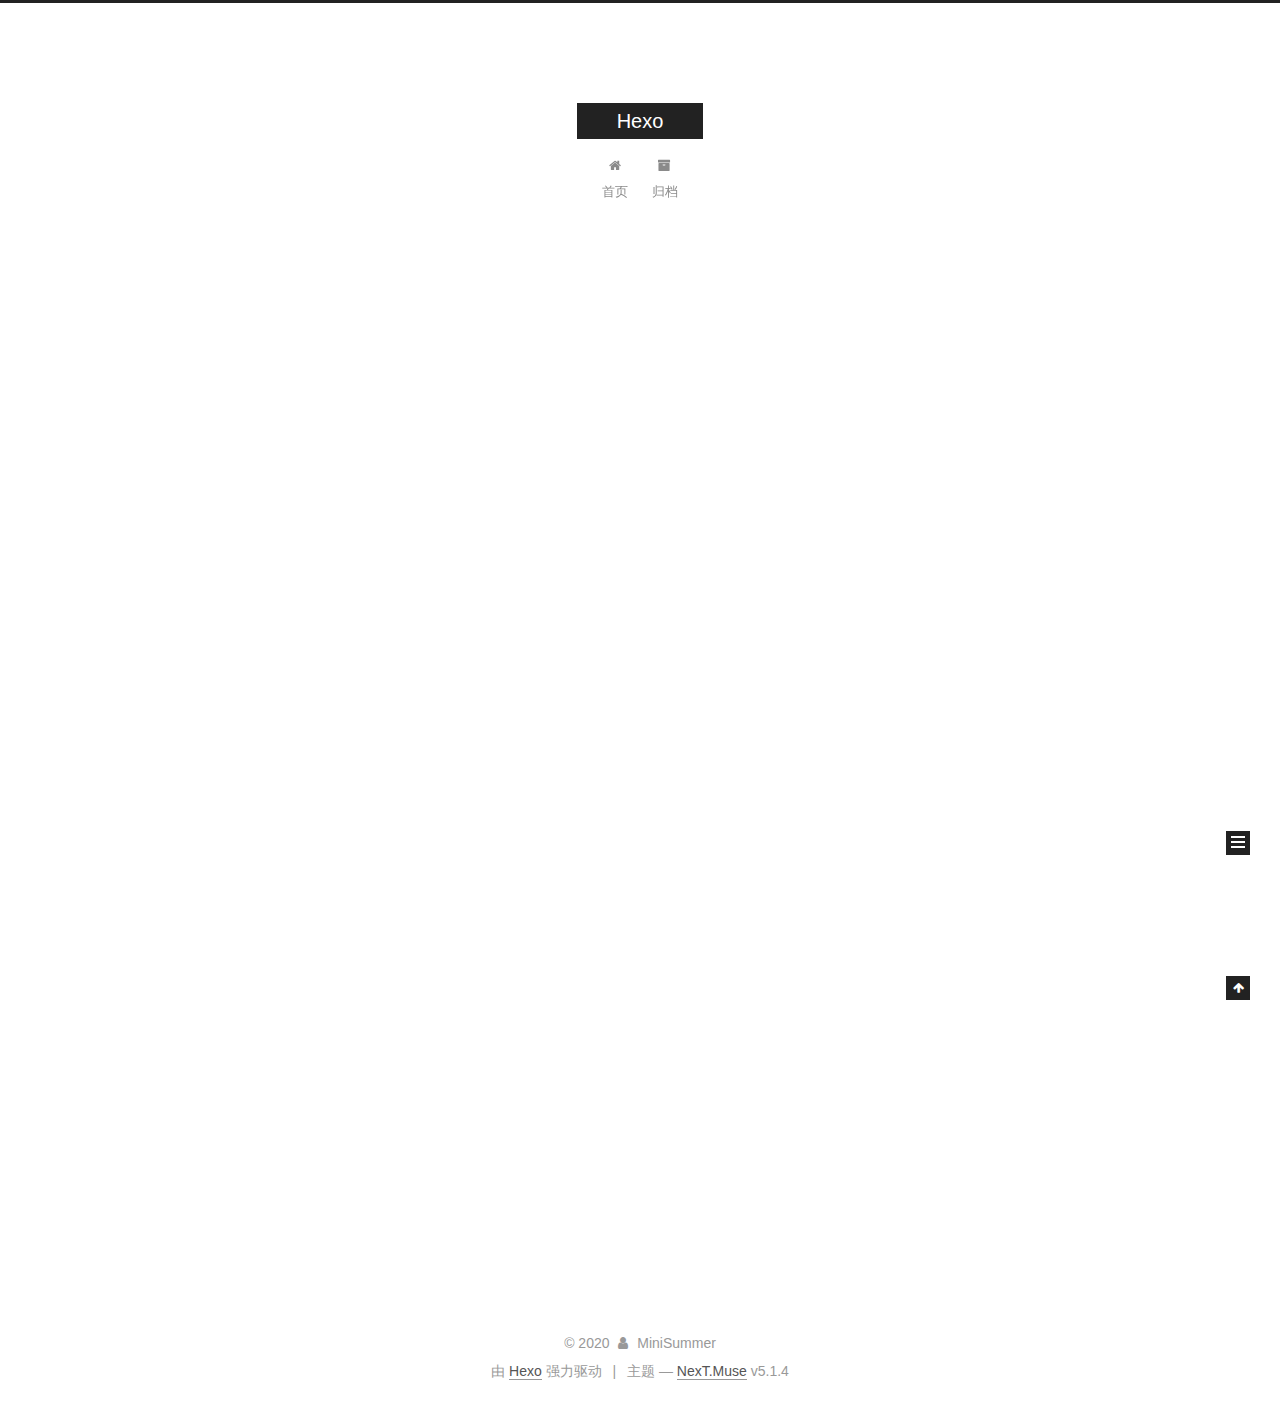
==== commit 7e9ce728: "Site updated: 2020-12-05 16:43:25" ====
--- a/index.html
+++ b/index.html
@@ -5,7 +5,7 @@
   
 
 
-<html class="theme-next muse use-motion" lang="en">
+<html class="theme-next muse use-motion" lang="zh-Hans">
 <head>
   <meta charset="UTF-8"/>
 <meta http-equiv="X-UA-Compatible" content="IE=edge" />
@@ -83,8 +83,8 @@
 <meta property="og:title" content="Hexo">
 <meta property="og:url" content="http://example.com/index.html">
 <meta property="og:site_name" content="Hexo">
-<meta property="og:locale" content="en_US">
-<meta property="article:author" content="John Doe">
+<meta property="og:locale">
+<meta property="article:author" content="MiniSummer">
 <meta name="twitter:card" content="summary">
 
 
@@ -101,7 +101,7 @@
     motion: {"enable":true,"async":false,"transition":{"post_block":"fadeIn","post_header":"slideDownIn","post_body":"slideDownIn","coll_header":"slideLeftIn","sidebar":"slideUpIn"}},
     duoshuo: {
       userId: '0',
-      author: 'Author'
+      author: '博主'
     },
     algolia: {
       applicationID: '',
@@ -133,7 +133,7 @@
 
 <meta name="generator" content="Hexo 5.2.0"></head>
 
-<body itemscope itemtype="http://schema.org/WebPage" lang="en">
+<body itemscope itemtype="http://schema.org/WebPage" lang="zh-Hans">
 
   
   
@@ -182,7 +182,7 @@
             
               <i class="menu-item-icon fa fa-fw fa-home"></i> <br />
             
-            Home
+            首页
           </a>
         </li>
       
@@ -192,7 +192,7 @@
             
               <i class="menu-item-icon fa fa-fw fa-archive"></i> <br />
             
-            Archives
+            归档
           </a>
         </li>
       
@@ -258,9 +258,9 @@
                 <i class="fa fa-calendar-o"></i>
               </span>
               
-                <span class="post-meta-item-text">Posted on</span>
+                <span class="post-meta-item-text">发表于</span>
               
-              <time title="Post created" itemprop="dateCreated datePublished" datetime="2020-12-05T10:55:14+08:00">
+              <time title="创建于" itemprop="dateCreated datePublished" datetime="2020-12-05T10:55:14+08:00">
                 2020-12-05
               </time>
             
@@ -395,7 +395,7 @@
                 <a href="/archives/%20%7C%7C%20archive">
               
                   <span class="site-state-item-count">1</span>
-                  <span class="site-state-item-name">posts</span>
+                  <span class="site-state-item-name">日志</span>
                 </a>
               </div>
             
@@ -439,13 +439,13 @@
   <span class="with-love">
     <i class="fa fa-user"></i>
   </span>
-  <span class="author" itemprop="copyrightHolder">John Doe</span>
+  <span class="author" itemprop="copyrightHolder">MiniSummer</span>
 
   
 </div>
 
 
-  <div class="powered-by">Powered by <a class="theme-link" target="_blank" href="https://hexo.io">Hexo</a></div>
+  <div class="powered-by">由 <a class="theme-link" target="_blank" href="https://hexo.io">Hexo</a> 强力驱动</div>
 
 
 
@@ -453,7 +453,7 @@
 
 
 
-  <div class="theme-info">Theme &mdash; <a class="theme-link" target="_blank" href="https://github.com/iissnan/hexo-theme-next">NexT.Muse</a> v5.1.4</div>
+  <div class="theme-info">主题 &mdash; <a class="theme-link" target="_blank" href="https://github.com/iissnan/hexo-theme-next">NexT.Muse</a> v5.1.4</div>
 
 
 
--- a/css/main.css
+++ b/css/main.css
@@ -1822,7 +1822,7 @@
   width: 4px;
   height: 4px;
   border-radius: 50%;
-  background: #1be387;
+  background: #fffbd6;
 }
 .links-of-blogroll {
   font-size: 13px;
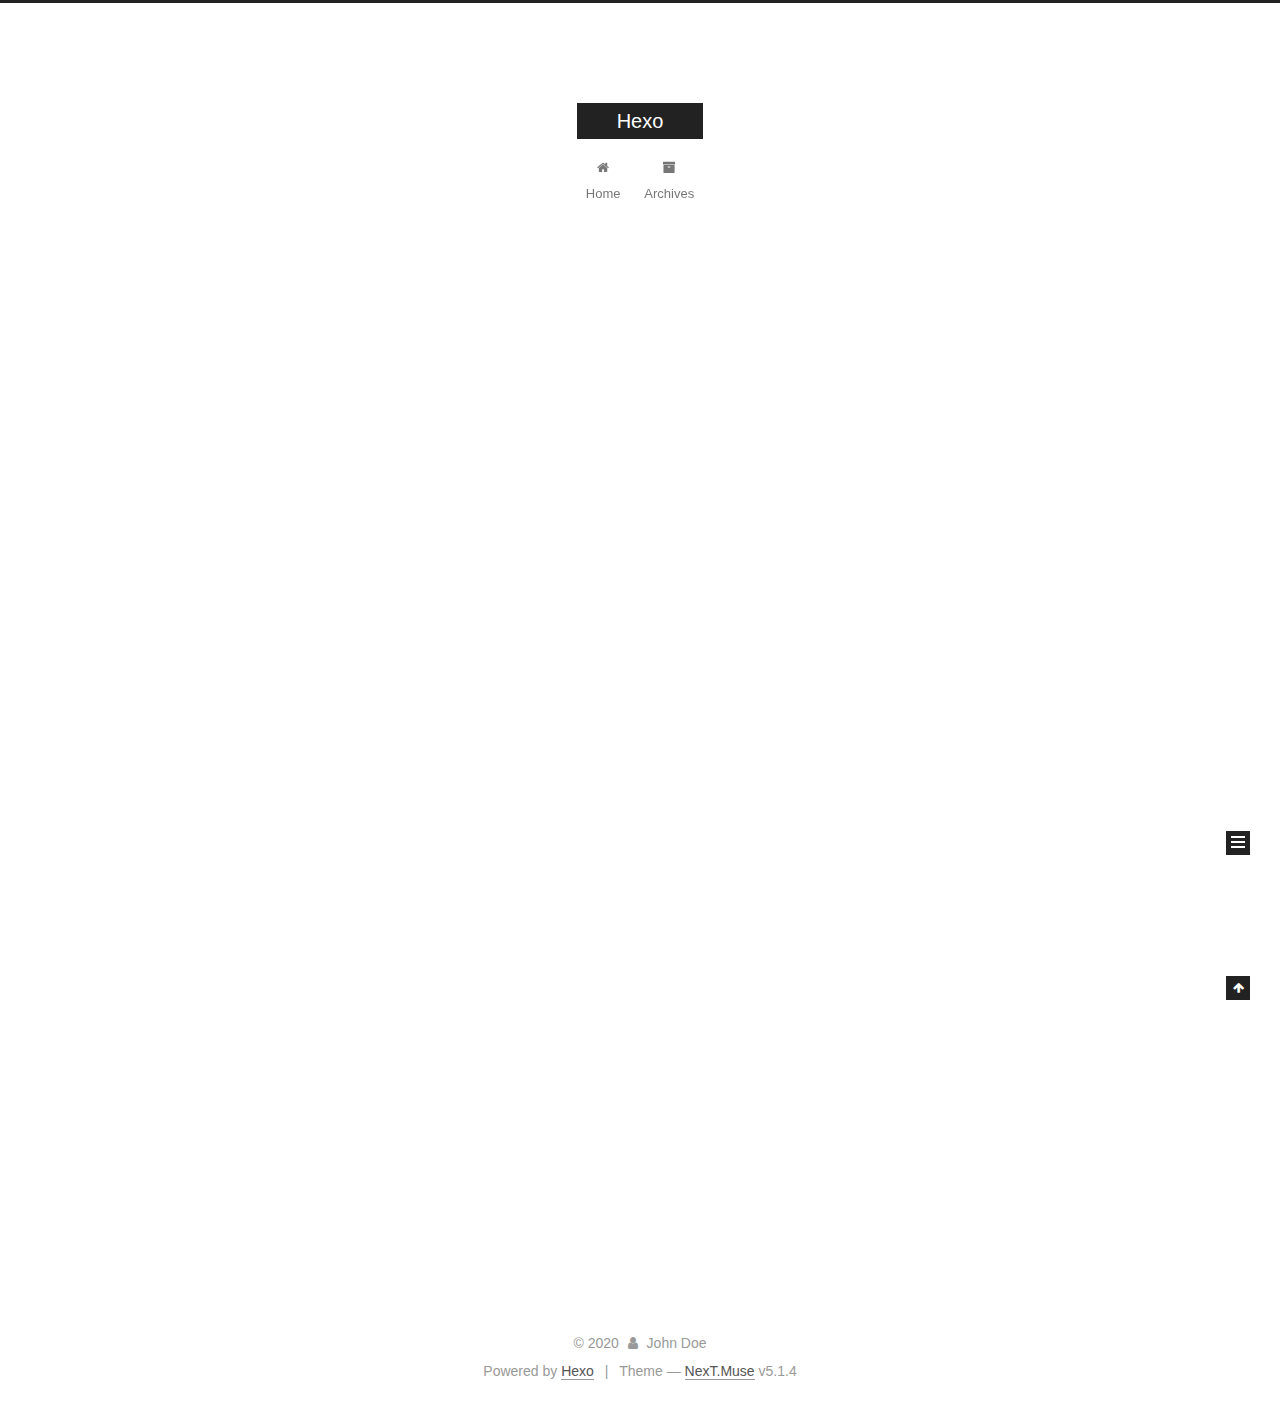
==== commit 6e942403: "Site updated: 2020-12-05 20:52:56" ====
--- a/index.html
+++ b/index.html
@@ -5,7 +5,7 @@
   
 
 
-<html class="theme-next muse use-motion" lang="zh-Hans">
+<html class="theme-next muse use-motion" lang="en">
 <head>
   <meta charset="UTF-8"/>
 <meta http-equiv="X-UA-Compatible" content="IE=edge" />
@@ -83,8 +83,8 @@
 <meta property="og:title" content="Hexo">
 <meta property="og:url" content="http://example.com/index.html">
 <meta property="og:site_name" content="Hexo">
-<meta property="og:locale">
-<meta property="article:author" content="MiniSummer">
+<meta property="og:locale" content="en_US">
+<meta property="article:author" content="John Doe">
 <meta name="twitter:card" content="summary">
 
 
@@ -101,7 +101,7 @@
     motion: {"enable":true,"async":false,"transition":{"post_block":"fadeIn","post_header":"slideDownIn","post_body":"slideDownIn","coll_header":"slideLeftIn","sidebar":"slideUpIn"}},
     duoshuo: {
       userId: '0',
-      author: '博主'
+      author: 'Author'
     },
     algolia: {
       applicationID: '',
@@ -133,7 +133,7 @@
 
 <meta name="generator" content="Hexo 5.2.0"></head>
 
-<body itemscope itemtype="http://schema.org/WebPage" lang="zh-Hans">
+<body itemscope itemtype="http://schema.org/WebPage" lang="en">
 
   
   
@@ -182,7 +182,7 @@
             
               <i class="menu-item-icon fa fa-fw fa-home"></i> <br />
             
-            首页
+            Home
           </a>
         </li>
       
@@ -192,7 +192,7 @@
             
               <i class="menu-item-icon fa fa-fw fa-archive"></i> <br />
             
-            归档
+            Archives
           </a>
         </li>
       
@@ -258,9 +258,9 @@
                 <i class="fa fa-calendar-o"></i>
               </span>
               
-                <span class="post-meta-item-text">发表于</span>
+                <span class="post-meta-item-text">Posted on</span>
               
-              <time title="创建于" itemprop="dateCreated datePublished" datetime="2020-12-05T10:55:14+08:00">
+              <time title="Post created" itemprop="dateCreated datePublished" datetime="2020-12-05T10:55:14+08:00">
                 2020-12-05
               </time>
             
@@ -395,7 +395,7 @@
                 <a href="/archives/%20%7C%7C%20archive">
               
                   <span class="site-state-item-count">1</span>
-                  <span class="site-state-item-name">日志</span>
+                  <span class="site-state-item-name">posts</span>
                 </a>
               </div>
             
@@ -439,13 +439,13 @@
   <span class="with-love">
     <i class="fa fa-user"></i>
   </span>
-  <span class="author" itemprop="copyrightHolder">MiniSummer</span>
+  <span class="author" itemprop="copyrightHolder">John Doe</span>
 
   
 </div>
 
 
-  <div class="powered-by">由 <a class="theme-link" target="_blank" href="https://hexo.io">Hexo</a> 强力驱动</div>
+  <div class="powered-by">Powered by <a class="theme-link" target="_blank" href="https://hexo.io">Hexo</a></div>
 
 
 
@@ -453,7 +453,7 @@
 
 
 
-  <div class="theme-info">主题 &mdash; <a class="theme-link" target="_blank" href="https://github.com/iissnan/hexo-theme-next">NexT.Muse</a> v5.1.4</div>
+  <div class="theme-info">Theme &mdash; <a class="theme-link" target="_blank" href="https://github.com/iissnan/hexo-theme-next">NexT.Muse</a> v5.1.4</div>
 
 
 
--- a/css/main.css
+++ b/css/main.css
@@ -1822,7 +1822,7 @@
   width: 4px;
   height: 4px;
   border-radius: 50%;
-  background: #fffbd6;
+  background: #53e918;
 }
 .links-of-blogroll {
   font-size: 13px;
